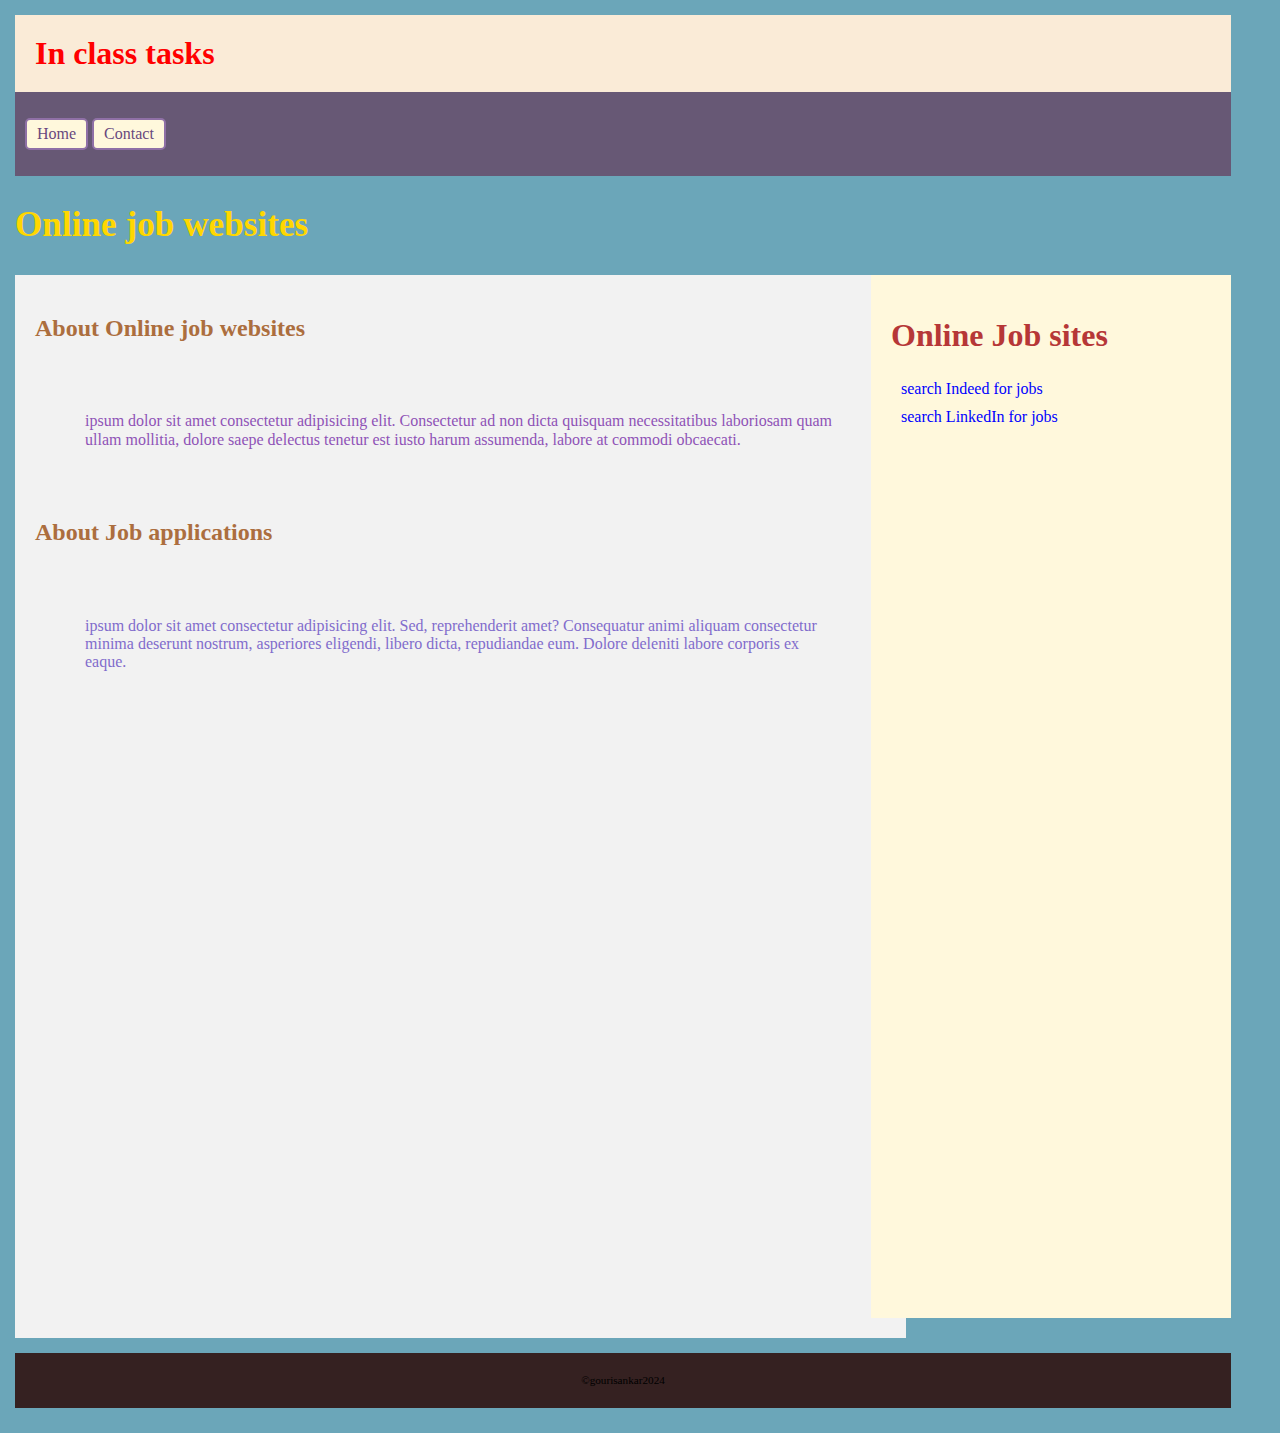
==== index.html @ 0cd17b91 "https://github.com/Gourisanka/inClass4.git" ====
﻿<!DOCTYPE html>
<html lang="en">
<head>
  <meta charset="UTF-8">
  <meta name="viewport" content="width=device-width, initial-scale=1.0">
  <title>Job websites</title>
        <link rel="stylesheet"  href="css/normalise.css">
        <link rel="stylesheet"  href="css/stylee.css">
        <style>
        ul{
          list-style:georgian;
        }
        li{
          color: rgba(117, 181, 53, 0.905);
        }
      </style>
      </head>
      
        <body>
            
                <header>
                    <h1>In class tasks</h1>
                </header>
                <nav class="structural">
                    <ul>
                    <li><a href="index.html">Home</a></li>
                    <li><a href="contact.html">Contact</a></li>
                    </ul>
                </nav>
    
          <h2 style="color: gold;font-size: 2.2rem;">Online job websites</h2>
       
          
            <aside >
                <h1 id="head"> Online Job sites</h1>
                <ul>
                  <li><a href="https://www.indeed.ca/"> search Indeed for jobs</a></li>
                  <li><a href="https://ca.linkedin.com/">search LinkedIn for jobs</a></li>
                </ul>
            </aside>
            <div class="Structural">
            <h2>About Online job websites</h2>
          <p id="or"> ipsum dolor sit amet consectetur adipisicing elit. Consectetur ad non dicta quisquam necessitatibus laboriosam quam ullam mollitia, dolore saepe delectus tenetur est iusto harum assumenda, labore at commodi obcaecati.</p>
            <h2>About Job applications</h2>
          <p id="id"> ipsum dolor sit amet consectetur adipisicing elit. Sed, reprehenderit amet? Consequatur animi aliquam consectetur minima deserunt nostrum, asperiores eligendi, libero dicta, repudiandae eum. Dolore deleniti labore corporis ex eaque.</p>
        </div>
        

          <footer>
         <p>&copy;gourisankar2024</p>
          </footer>
          
</body>
</html>
---- css/normalise.css ----
/*! normalize.css v8.0.1 | MIT License | github.com/necolas/normalize.css */

/* Document
   ========================================================================== */

/**
 * 1. Correct the line height in all browsers.
 * 2. Prevent adjustments of font size after orientation changes in iOS.
 */

 html {
    line-height: 1.15; /* 1 */
    -webkit-text-size-adjust: 100%; /* 2 */
  }
  
  /* Sections
     ========================================================================== */
  
  /**
   * Remove the margin in all browsers.
   */
  
  body {
    margin: 0;
  }
  
  /**
   * Render the `main` element consistently in IE.
   */
  
  main {
    display: block;
  }
  
  /**
   * Correct the font size and margin on `h1` elements within `section` and
   * `article` contexts in Chrome, Firefox, and Safari.
   */
  
  h1 {
    font-size: 2em;
    margin: 0.67em 0;
  }
  
  /* Grouping content
     ========================================================================== */
  
  /**
   * 1. Add the correct box sizing in Firefox.
   * 2. Show the overflow in Edge and IE.
   */
  
  hr {
    box-sizing: content-box; /* 1 */
    height: 0; /* 1 */
    overflow: visible; /* 2 */
  }
  
  /**
   * 1. Correct the inheritance and scaling of font size in all browsers.
   * 2. Correct the odd `em` font sizing in all browsers.
   */
  
  pre {
    font-family: monospace, monospace; /* 1 */
    font-size: 1em; /* 2 */
  }
  
  /* Text-level semantics
     ========================================================================== */
  
  /**
   * Remove the gray background on active links in IE 10.
   */
  
  a {
    background-color: transparent;
  }
  
  /**
   * 1. Remove the bottom border in Chrome 57-
   * 2. Add the correct text decoration in Chrome, Edge, IE, Opera, and Safari.
   */
  
  abbr[title] {
    border-bottom: none; /* 1 */
    text-decoration: underline; /* 2 */
    text-decoration: underline dotted; /* 2 */
  }
  
  /**
   * Add the correct font weight in Chrome, Edge, and Safari.
   */
  
  b,
  strong {
    font-weight: bolder;
  }
  
  /**
   * 1. Correct the inheritance and scaling of font size in all browsers.
   * 2. Correct the odd `em` font sizing in all browsers.
   */
  
  code,
  kbd,
  samp {
    font-family: monospace, monospace; /* 1 */
    font-size: 1em; /* 2 */
  }
  
  /**
   * Add the correct font size in all browsers.
   */
  
  small {
    font-size: 80%;
  }
  
  /**
   * Prevent `sub` and `sup` elements from affecting the line height in
   * all browsers.
   */
  
  sub,
  sup {
    font-size: 75%;
    line-height: 0;
    position: relative;
    vertical-align: baseline;
  }
  
  sub {
    bottom: -0.25em;
  }
  
  sup {
    top: -0.5em;
  }
  
  /* Embedded content
     ========================================================================== */
  
  /**
   * Remove the border on images inside links in IE 10.
   */
  
  img {
    border-style: none;
  }
  
  /* Forms
     ========================================================================== */
  
  /**
   * 1. Change the font styles in all browsers.
   * 2. Remove the margin in Firefox and Safari.
   */
  
  button,
  input,
  optgroup,
  select,
  textarea {
    font-family: inherit; /* 1 */
    font-size: 100%; /* 1 */
    line-height: 1.15; /* 1 */
    margin: 0; /* 2 */
  }
  
  /**
   * Show the overflow in IE.
   * 1. Show the overflow in Edge.
   */
  
  button,
  input { /* 1 */
    overflow: visible;
  }
  
  /**
   * Remove the inheritance of text transform in Edge, Firefox, and IE.
   * 1. Remove the inheritance of text transform in Firefox.
   */
  
  button,
  select { /* 1 */
    text-transform: none;
  }
  
  /**
   * Correct the inability to style clickable types in iOS and Safari.
   */
  
  button,
  [type="button"],
  [type="reset"],
  [type="submit"] {
    -webkit-appearance: button;
  }
  
  /**
   * Remove the inner border and padding in Firefox.
   */
  
  button::-moz-focus-inner,
  [type="button"]::-moz-focus-inner,
  [type="reset"]::-moz-focus-inner,
  [type="submit"]::-moz-focus-inner {
    border-style: none;
    padding: 0;
  }
  
  /**
   * Restore the focus styles unset by the previous rule.
   */
  
  button:-moz-focusring,
  [type="button"]:-moz-focusring,
  [type="reset"]:-moz-focusring,
  [type="submit"]:-moz-focusring {
    outline: 1px dotted ButtonText;
  }
  
  /**
   * Correct the padding in Firefox.
   */
  
  fieldset {
    padding: 0.35em 0.75em 0.625em;
  }
  
  /**
   * 1. Correct the text wrapping in Edge and IE.
   * 2. Correct the color inheritance from `fieldset` elements in IE.
   * 3. Remove the padding so developers are not caught out when they zero out
   *    `fieldset` elements in all browsers.
   */
  
  legend {
    box-sizing: border-box; /* 1 */
    color: inherit; /* 2 */
    display: table; /* 1 */
    max-width: 100%; /* 1 */
    padding: 0; /* 3 */
    white-space: normal; /* 1 */
  }
  
  /**
   * Add the correct vertical alignment in Chrome, Firefox, and Opera.
   */
  
  progress {
    vertical-align: baseline;
  }
  
  /**
   * Remove the default vertical scrollbar in IE 10+.
   */
  
  textarea {
    overflow: auto;
  }
  
  /**
   * 1. Add the correct box sizing in IE 10.
   * 2. Remove the padding in IE 10.
   */
  
  [type="checkbox"],
  [type="radio"] {
    box-sizing: border-box; /* 1 */
    padding: 0; /* 2 */
  }
  
  /**
   * Correct the cursor style of increment and decrement buttons in Chrome.
   */
  
  [type="number"]::-webkit-inner-spin-button,
  [type="number"]::-webkit-outer-spin-button {
    height: auto;
  }
  
  /**
   * 1. Correct the odd appearance in Chrome and Safari.
   * 2. Correct the outline style in Safari.
   */
  
  [type="search"] {
    -webkit-appearance: textfield; /* 1 */
    outline-offset: -2px; /* 2 */
  }
  
  /**
   * Remove the inner padding in Chrome and Safari on macOS.
   */
  
  [type="search"]::-webkit-search-decoration {
    -webkit-appearance: none;
  }
  
  /**
   * 1. Correct the inability to style clickable types in iOS and Safari.
   * 2. Change font properties to `inherit` in Safari.
   */
  
  ::-webkit-file-upload-button {
    -webkit-appearance: button; /* 1 */
    font: inherit; /* 2 */
  }
  
  /* Interactive
     ========================================================================== */
  
  /*
   * Add the correct display in Edge, IE 10+, and Firefox.
   */
  
  details {
    display: block;
  }
  
  /*
   * Add the correct display in all browsers.
   */
  
  summary {
    display: list-item;
  }
  
  /* Misc
     ========================================================================== */
  
  /**
   * Add the correct display in IE 10+.
   */
  
  template {
    display: none;
  }
  
  /**
   * Add the correct display in IE 10.
   */
  
  [hidden] {
    display: none;
  }
---- css/stylee.css ----
/*Name:  Gourisankar sivakumar
  Student number: 8980734 */
header h1 {
    padding: 20px;
    background-color: antiquewhite;
    font-size: 2rem;
    color: red;
    margin: 0;
}
 h2{
    color: rgb(172, 110, 62);
}
body{
    background-color: rgb(107, 166, 185);
    border: 20px solid black 2px;
    padding: 15px;
    width: 95%;
    margin-bottom: 10px;
    height: auto;
}
.wave{
    padding-bottom: 155px;
}
nav{
    background-color: rgb(103, 88, 117);
    padding: 10px; 
}
nav ul {
    padding: 0;
}
nav li {
    display: inline;
    list-style-type: none;
}
nav a {
    display: inline-block;
    border: 2px solid rgb(143, 112, 166);
     border-radius: 5px; 
    padding: 5px 10px;
    color: rgb(104, 72, 126);
    background-color: cornsilk;
    text-decoration: none;
}
nav a:hover {
    color: cornsilk;
    background-color: rgb(125, 97, 145);
}
aside ul {
    list-style-type: none;
    padding: 0;
}
aside ul li a {
    text-decoration: none;
    color: blue;
}
aside ul li a:hover {
    text-decoration: underline;
}

form {
    border: 5px dashed rgb(111, 60, 60);
    padding: 2px;
    width: 900px;
    margin-left: 20px;
}
main 
{
    height: auto;
}
input[type="text"],
input[type="email"],
input[type="submit"],
select,
option {
    width: 28%;
    display: block;
    height: 2em;
}

input[type="radio"],
input[type="checkbox"] {
    height: 2em;
    width: 2em;
}

select,
option,
label,
legend,
input[type="submit"] {
    font-size: 1.5rem;
    font-weight: bold;
    font-variant: small-caps;
}
textarea {
    width: 50%;
    display: block;
}
fieldset {
    border: none;
}
footer{
    position: relative;
    width: 100%;
    background-color: #352121;
    text-align: center;
    margin-top: 15px;
    padding: 10px 0;
    clear: both;
   
}
aside{
        padding: 20px;
        background-color: cornsilk;
        float: right;
        width: 320px; 
        padding-bottom: 870px;
    }
    aside a {
        color: blue;
        display: inline-block;
        border-radius: 400px;
        padding: 5px 10px;
    background-color: cornsilk;
    }

    aside a:hover {
        text-decoration: underline;
    }
    div 
    {
        background-color: #f2f2f2;
        padding: 20px;
        width: 70%;
      }

        #uq{
            color: rgb(159, 82, 232);
        }
        #or{
                color: rgb(143, 83, 183);
                padding: 50px;
        }
        #pr{
                color: rgb(126, 229, 229);
        }
        #id{
                color: rgb(129, 108, 204);
                padding: 50px;
        }
        #head{
            color: rgb(182, 55, 55);
        }
       
        .Structural{
                background-color: #f2f2f2;
                width: 70%;
                padding-bottom: 600px;  
        }

        footer p{
                font-size: 70%;
        }
        a:hover{
                color: #888
        }
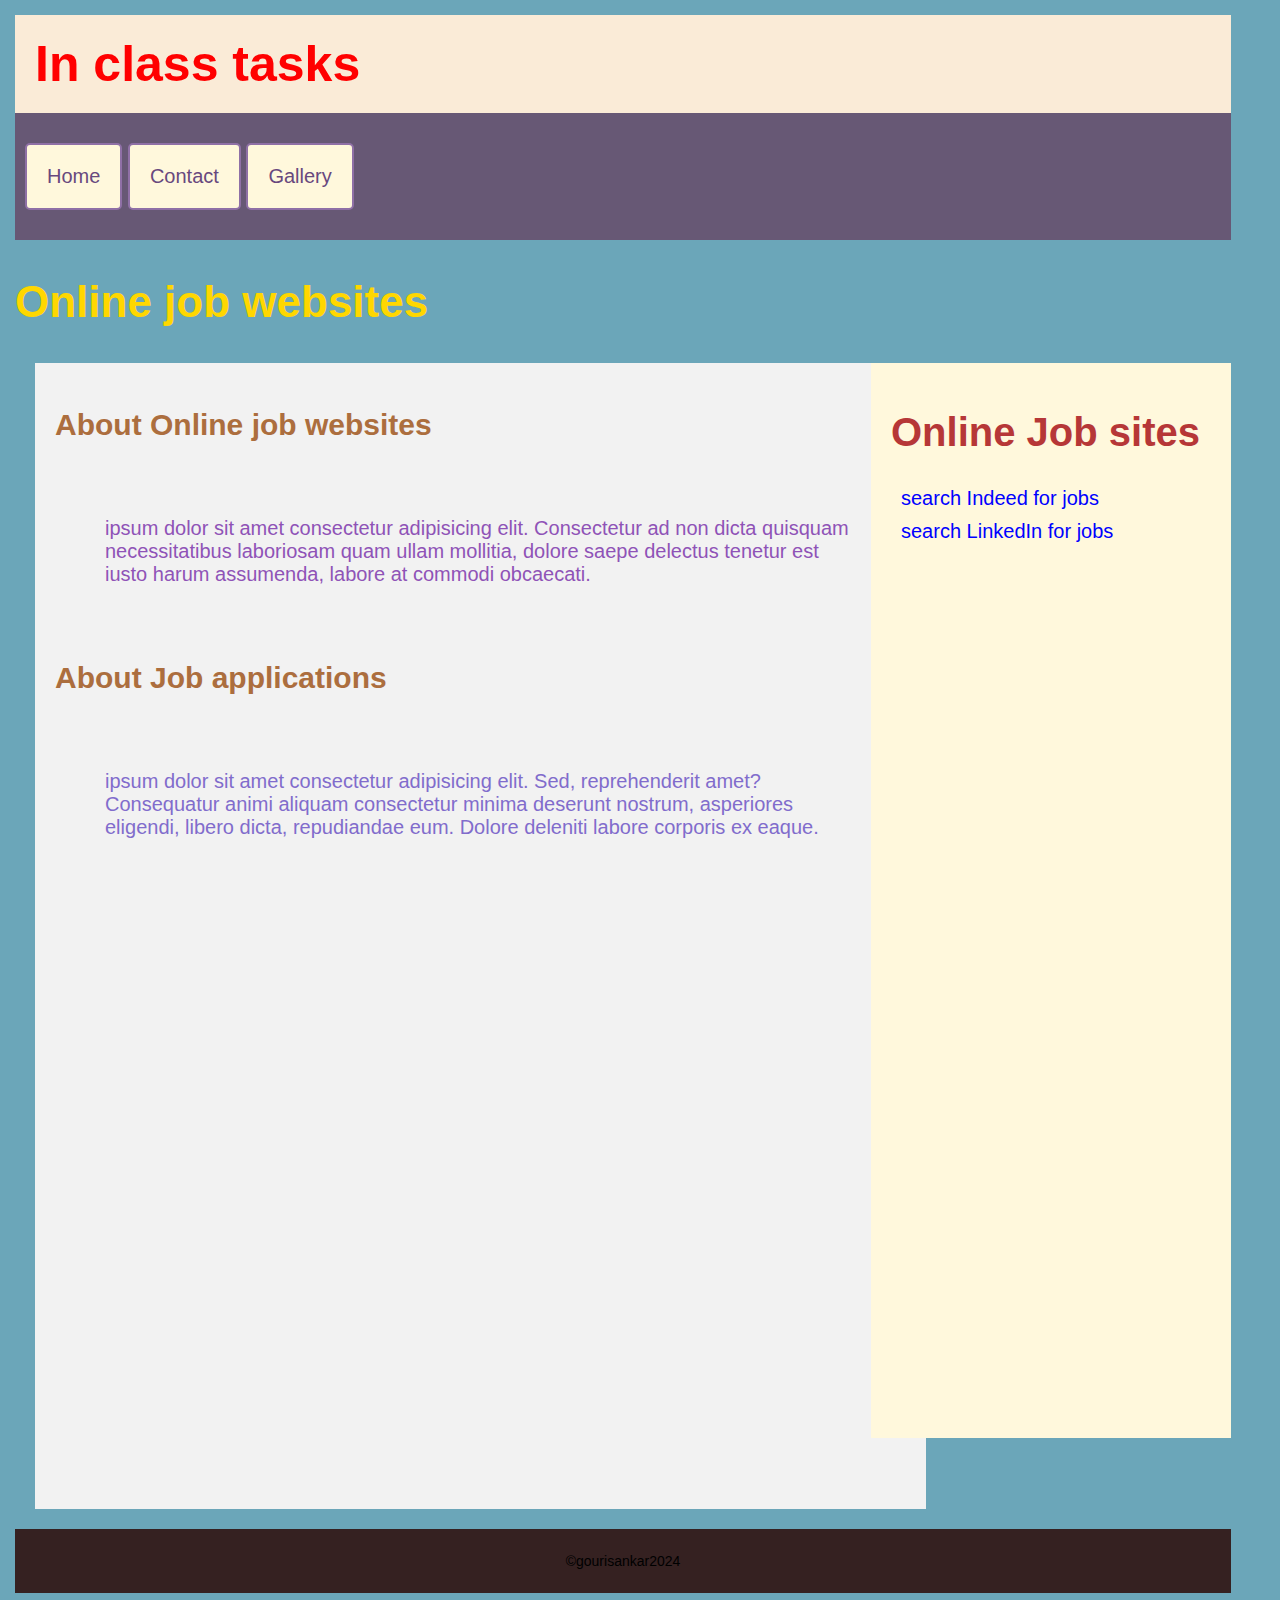
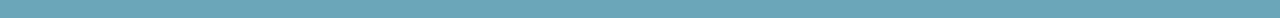
==== commit e014849d: "inclass5" ====
--- a/index.html
+++ b/index.html
@@ -21,10 +21,11 @@
                 <header>
                     <h1>In class tasks</h1>
                 </header>
-                <nav class="structural">
+                <nav>
                     <ul>
                     <li><a href="index.html">Home</a></li>
                     <li><a href="contact.html">Contact</a></li>
+                    <li><a href="gallery.html">Gallery</a></li>
                     </ul>
                 </nav>
     
--- a/css/stylee.css
+++ b/css/stylee.css
@@ -1,9 +1,9 @@
 /*Name:  Gourisankar sivakumar
   Student number: 8980734 */
-header h1 {
+  header h1 {
     padding: 20px;
     background-color: antiquewhite;
-    font-size: 2rem;
+    font-size: 2.5rem;
     color: red;
     margin: 0;
 }
@@ -41,6 +41,9 @@
     background-color: cornsilk;
     text-decoration: none;
 }
+nav li a{
+    padding: 1em;
+}
 nav a:hover {
     color: cornsilk;
     background-color: rgb(125, 97, 145);
@@ -106,10 +109,11 @@
     text-align: center;
     margin-top: 15px;
     padding: 10px 0;
-    clear: both;
+    
    
 }
 aside{
+    flex: 1 1 30%;
         padding: 20px;
         background-color: cornsilk;
         float: right;
@@ -156,6 +160,7 @@
                 background-color: #f2f2f2;
                 width: 70%;
                 padding-bottom: 600px;  
+                margin: 1rem;
         }
 
         footer p{
@@ -163,4 +168,46 @@
         }
         a:hover{
                 color: #888
+        }
+        html{
+            font: 20px Arial, sans-serif;
+        }
+        section.plus{
+            display: flex;
+            flex-direction: row;
+            flex-wrap: nowrap;
+            justify-content: space-between;
+            align-items: stretch;
+        }
+        main{
+            flex: 2 1 70%;
+            display: grid;
+            grid-template-columns: repeat(2, 1fr);
+        }
+        figcaption{
+            text-align: center;
+
+        }
+        figure img{
+            width: 80%;
+            height: 80%;
+            object-fit: cover;
+        }
+        figure{
+            border: 1px solid black;
+
+        }
+        @media(max-width: 600px){
+                html{
+                    font-size: 10px;
+                }
+                section.plus{
+                    flex-direction: column;
+                }
+                body{
+                    display: block;
+                }
+                aside{
+                    order: 1;
+                }
         }